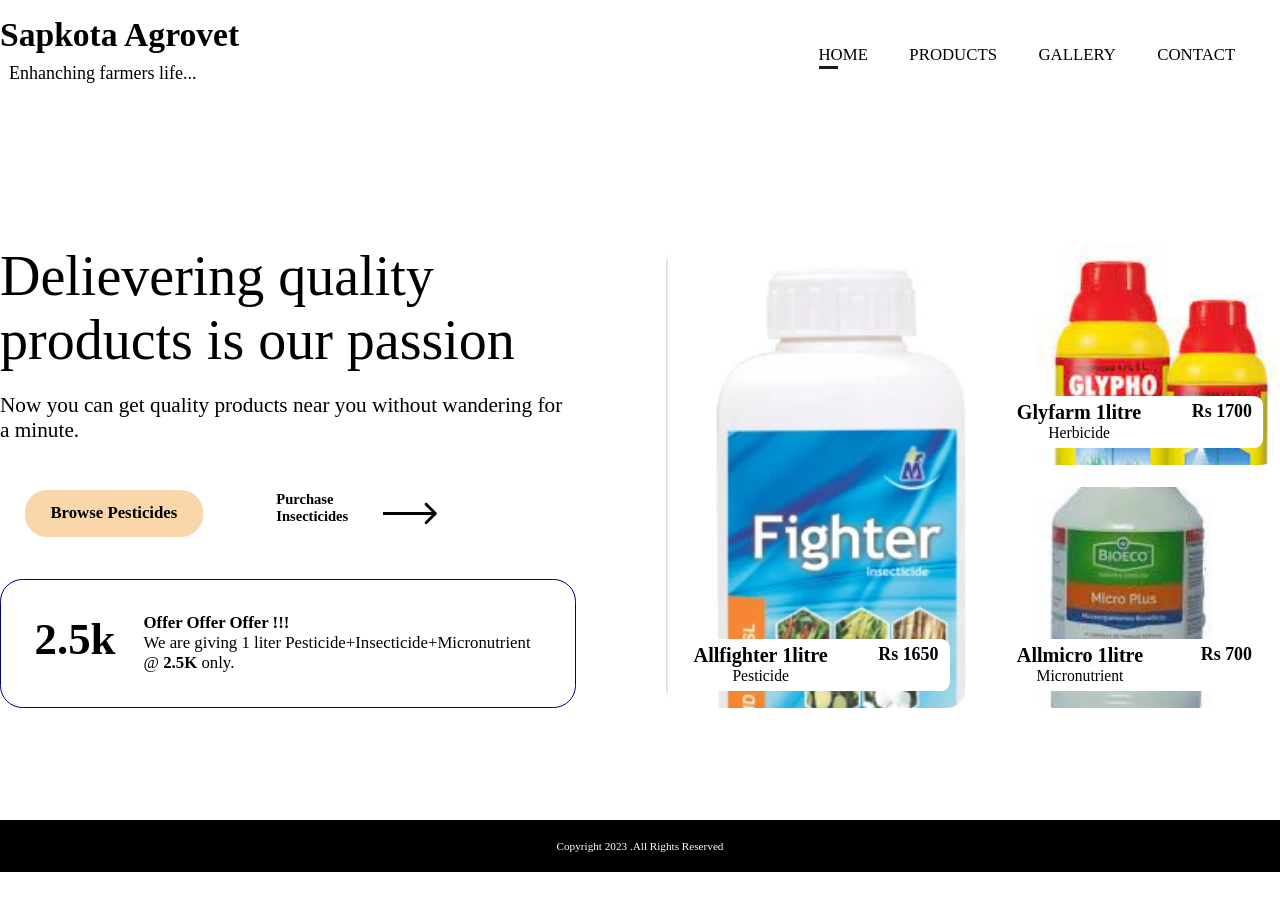
==== sapkotadesign.index.html @ 9fb13746 "Add files via upload" ====
<!DOCTYPE html>
<html>
    <head>
        <title>
            Sapkota Agrovet
        </title>
        <link rel="stylesheet" type="text/css" href="design.css">
    </head>
    <body>
        <div class="overlay"></div>
        <div class="wrapper">
            <header>
                <div class="logo">
                    <h1>
                        Sapkota Agrovet
                    </h1>
                    <p>
                        Enhanching farmers life...
                    </p>
                </div>
                    <nav>
                        <ul>
                            <li><a href="#" class="active">Home</a></li>
                            <li><a href="#" >Products</a></li>
                            <li><a href="#">Gallery</a></li>
                            <li> <a href="tel:=+9779845068254">Contact</a></li>
                        </ul>
                    </nav>
            </header>
            <main>
                <div class="left">
                    <h1>Delievering quality products is our passion</h1>
                    <p class="subhead">
                        Now you can get quality products near you without wandering for a minute.
                    </p>
                    <div class="buttons">
                        <a href="#" class="primary" >Browse Pesticides</a>
                        <a href="#" class="secondary">
                            <span>Purchase Insecticides</span>
                        <svg viewBox="0 0 19 9" fill="none">
                            <path d="M18.3536 4.85355C18.5488 4.65829 18.5488 4.34171 18.3536 4.14645L15.1716 0.964466C14.9763 0.769204 14.6597 0.769204 14.4645 0.964466C14.2692 1.15973 14.2692 1.47631 14.4645 1.67157L17.2929 4.5L14.4645 7.32843C14.2692 7.52369 14.2692 7.84027 14.4645 8.03553C14.6597 8.2308 14.9763 8.2308 15.1716 8.03553L18.3536 4.85355ZM0 5H18V4H0V5Z" fill="black"/>
                        </svg>
                        </a>
                    </div>

                    <div class="offer">
                        <p class="rate">2.5k</p>
                        <p class="details"><strong>Offer  Offer  Offer !!!</strong>
                        <br>
                    We are giving 1 liter Pesticide+Insecticide+Micronutrient @ <b>2.5K</b> only.</p>
                    </div>
                </div>
                
                <div class="right">
                    <div class="card card1">
                        <div class="card-detail">
                            <div>
                                <a href="#" class="product-title">Allfighter 1litre</a>
                                <p>Pesticide</p>
                            </div>
                            <p class="price">Rs 1650</p>
                        </div>
                    </div>
                    <div class="card card2">
                        <div class="card-detail">
                            <div>
                                <a href="#" class="product-title">Glyfarm 1litre</a>
                                <p>Herbicide</p>
                            </div>
                            <p class="price">Rs 1700</p>
                        </div>
                    </div>
                    <div class="card card3">
                        <div class="card-detail">
                            <div>
                                <a href="#" class="product-title">Allmicro 1litre</a>
                                <p>Micronutrient</p>
                            </div>
                            <p class="price">Rs 700</p>
                        </div>
                    </div>

                </div>
            </main>
        </div>
        <p class="margin"></p>
    </body>

    <footer>
        Copyright 2023 .All Rights Reserved 
    </footer>
</html>
---- design.css ----
html {
    font-size: 70%;
}
body {
    margin: 0;
    font-family: 'poppins';
}

.wrapper {
    max-width: 1300px;
    margin: 0 auto;
}

/*Header and navigation*/

header {
    display: flex;
    justify-content: space-between;
    align-items: center;
}

nav {
    margin: 4em;
}

nav ul {
    list-style-type: none;
    margin: 0;
    display: flex;
    gap: 3.7em;
}

nav ul li a {
    text-decoration: none;
    color: black;
    text-transform: uppercase;
    position: relative;
    font-size: 1.5rem;
}

nav ul li a.active:before {
    position: absolute;
    content: "";
    width: 40%;
    height: 1px;
    border-bottom: 3px solid rgb(27, 26, 26);
    bottom: -5px;
}

nav ul li a:before {
    position: absolute;
    content: "";
    width: 0%;
    height: 1px;
    border-bottom: 3px solid #b9b6b7;
    bottom: -5px;
    transition: width .3s;
}
nav ul li a:hover::before {
    width: 35%;
}

/*Hero section*/

main {
    display: flex;
    gap: 8em;
    margin-top: 12em;
    flex: 1 3;
}

.left {
    width: 45%;
}

.right {
    flex-grow: 1;
}

main h1 {
    font-family: 'aerial';
    font-weight: normal;
    font-size: 5rem;
    margin: 0;
}
.subhead {
    font-size: 1.9rem;
}

.buttons {
    margin: 1.5em 0;
}

.buttons,.secondary {
    display: flex;
    gap: 2em
}

.primary{
    font-size: 1.5rem;
    font-weight:bold;
    text-decoration: none;
    color: black;
    border-radius: 1.3em;
    background-color: rgb(250, 215, 171);
    padding: 0.8em 1.5em;
    margin: 1.5em;
}

.primary:hover {
    background-color: pink;
}

.secondary {
    font-size: 1.3rem;
    color: black;
    text-decoration: none;
    font-weight: bold;
    padding: 0.8em;
    margin: 1em;
}

.secondary svg {
    size:12px;
    transition: transform .3s;
}

.secondary:hover svg {
    transform: translateX(12px);
}

.offer {
    display: flex;
    border: 1px solid navy;
    border-radius: 2em;
    padding: 3em;
    gap: 2.5em;
    position: relative;
}

p.rate {
    font-size: 4rem;
    font-weight: bold;
    margin: 0;
}

p.details {
    font-size: 1.5rem;
    margin: 0;
}

/*Right column gallery*/

.right {
    display: grid;
    margin: 0;
    gap: 2em;
    grid-template-columns: repeat(2,auto);
    grid-template-areas:
    "left right"
    "left bottom" ;
}

.card {
    border-radius: 1.8em;
    padding: 1.5em;
    display: flex;
    align-items:end;
    background-size: 120%;
    transition: background-size .3s;
}

.card:hover {
    background-size: 140%;

}

.card1 {
    grid-area: left;
    background-image: url('fighter.webp');
}

.card3 {
    grid-area: bottom;
    background-image: url('allmicro.jpeg');
    background-size: 100%;
}

.card2 {
    grid-area: right;
    background-image: url('glyfarm.jpeg');
}

.card-detail {
    padding: 0.5em 1em;
    background: white;
    border-radius: 0.8em;
    width: 100%;
    display: flex;
    text-align: center;
    justify-content: space-between;
    transition: transform .3s;
}

.product-title {
    font-size: 1.8rem;
    font-weight: bold;
    text-decoration: none;
    color: black;
  
}

.card-detail p {
    font-size: 1.4rem;
    margin: 0;
}

p.price {
    font-size: 1.6rem;
    font-weight: bold;
}

.card:hover .card-detail {
    transform: translateY(-20px);
}

.overlay {
    position: absolute;
    z-index: 999;
    width: 100%;
    height: 100%;
    background: white;
    animation: reveal 1s ease-in-out forwards;
    transform-origin: bottom;
}

@keyframes reveal {
    from {
        transform: scaleY(1);
    }
    to {
        transform: scaleY(0);
    }
}

main {
    animation: growIn 2s cubic-bezier(0.075, 0.82, 0.165, 1) forwards;
    transform:scale(.4);
}

@keyframes growIn {
    to {
        transform: scale(1);
    }
}

.logo h1 {
    font-size: 3rem;
    margin: 0;
}
.logo p {
    font-size: large;
    margin: auto;
    padding: 0.5em;
}

footer{
	color: white;
	background-color: black;
	padding: 20px;
	text-align: center;
	
}
.margin {
    margin-bottom: 10em;
}

.secondary:hover {
    color: blueviolet;
    padding: 1em;
    text-underline-position: 20px;
}
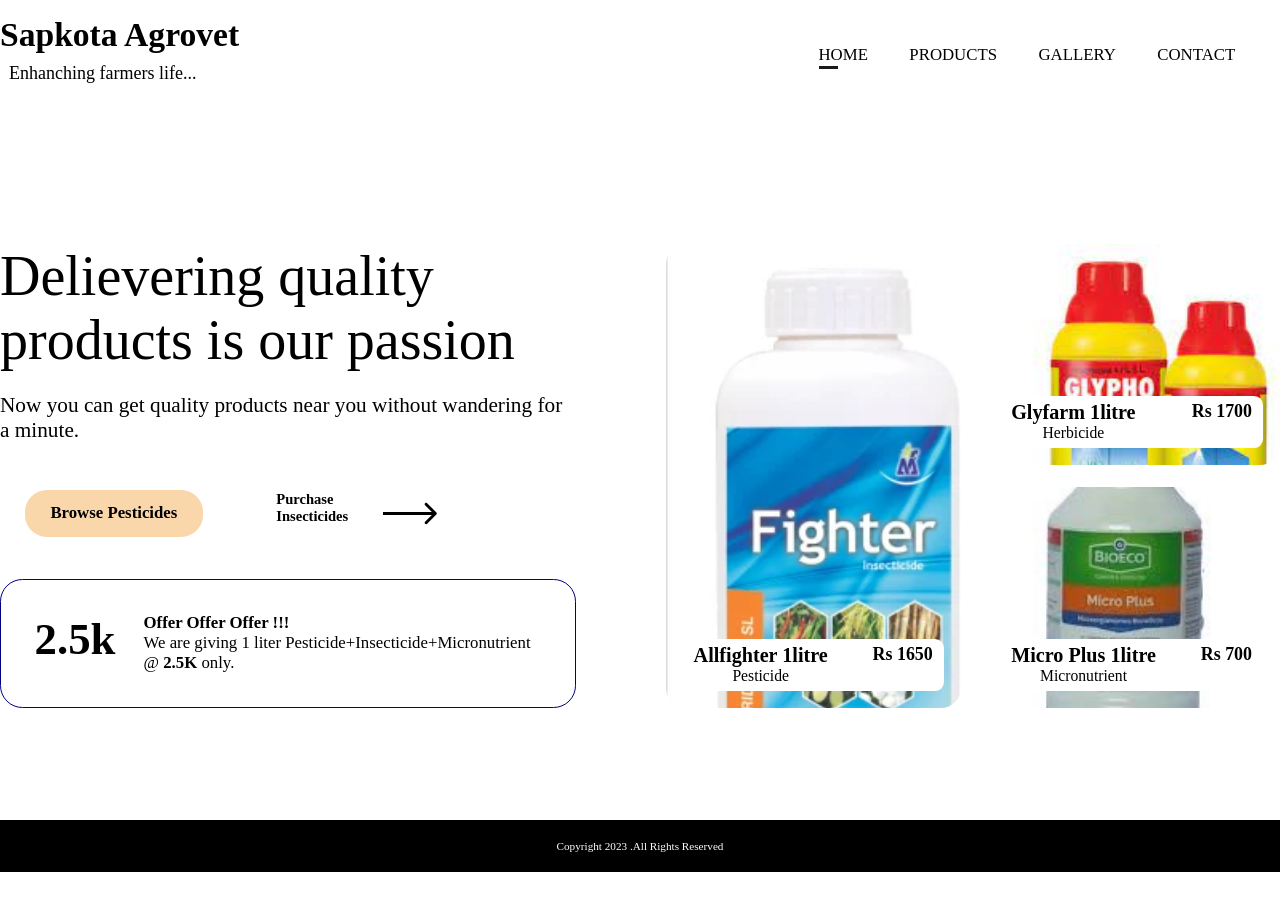
==== commit 55dbe2ef: "Update sapkotadesign.index.html" ====
--- a/sapkotadesign.index.html
+++ b/sapkotadesign.index.html
@@ -73,7 +73,7 @@
                     <div class="card card3">
                         <div class="card-detail">
                             <div>
-                                <a href="#" class="product-title">Allmicro 1litre</a>
+                                <a href="#" class="product-title">Micro Plus 1litre</a>
                                 <p>Micronutrient</p>
                             </div>
                             <p class="price">Rs 700</p>
--- a/design.css
+++ b/design.css
@@ -58,6 +58,7 @@
 }
 nav ul li a:hover::before {
     width: 35%;
+	text-decoration: none;
 }
 
 /*Hero section*/
@@ -109,6 +110,7 @@
 
 .primary:hover {
     background-color: pink;
+	text-decoration: none;
 }
 
 .secondary {
@@ -127,6 +129,7 @@
 
 .secondary:hover svg {
     transform: translateX(12px);
+	text-decoration: none;
 }
 
 .offer {
@@ -222,6 +225,7 @@
 
 .card:hover .card-detail {
     transform: translateY(-20px);
+	text-decoration: none;
 }
 
 .overlay {
